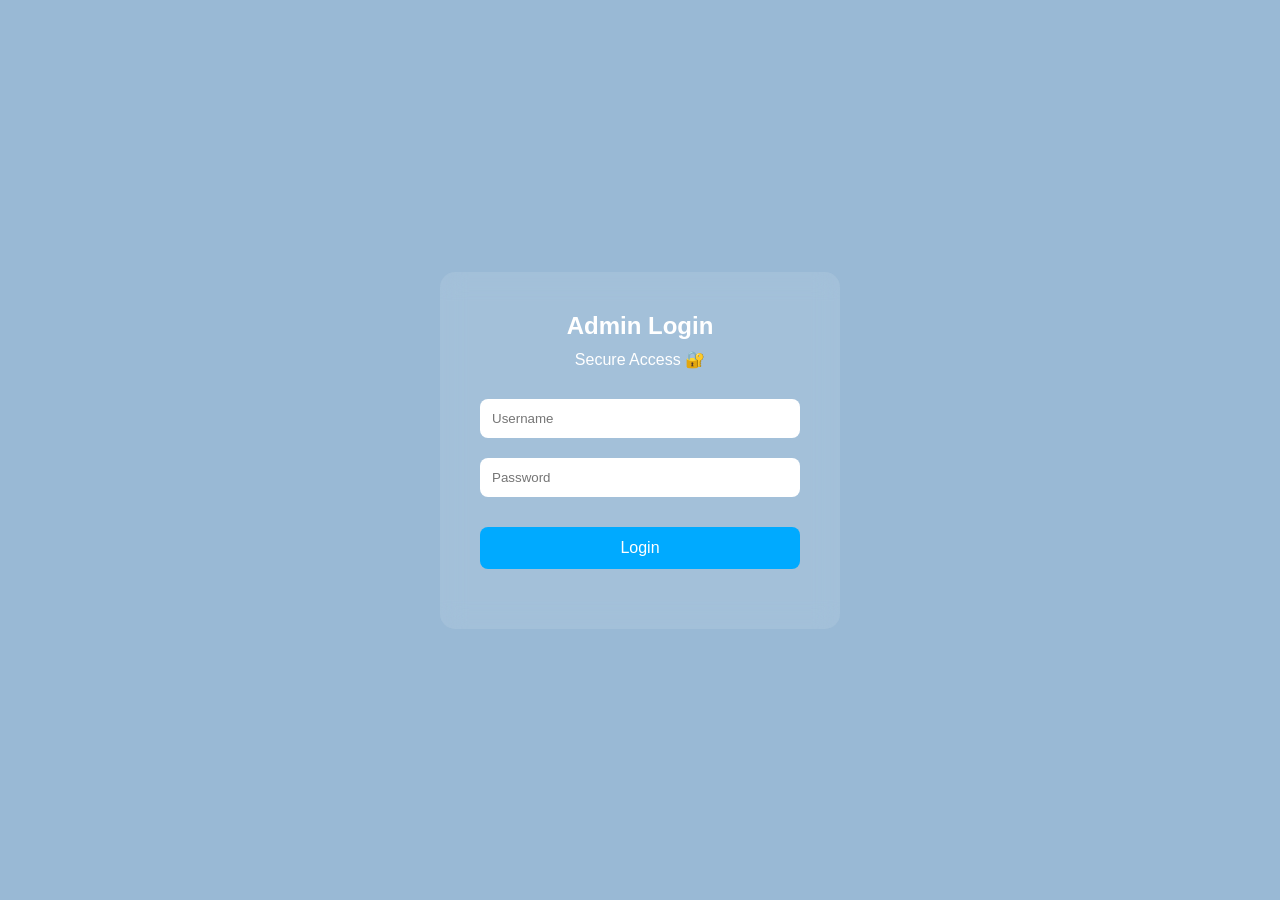
==== admin.html @ 40fab65f "Add files via upload" ====
<!DOCTYPE html>
<html lang="en">
<head>
<meta charset="UTF-8">
<meta name="viewport" content="width=device-width, initial-scale=1.0">
<title>Admin | JazzWaxAesthetics</title>

<link rel="stylesheet" href="style.css">
<script src="admin.js" defer></script>

</head>

<body>

<section class="admin-hero">

<div class="overlay"></div>

<div class="admin-content">

    <!-- 🔥 LOGOUT TOP RIGHT (STANDALONE) -->
    <div class="logout-container">
        <button onclick="logout()" class="logout-btn">Logout</button>
    </div>

    <!-- TITLE -->
    <h1 class="admin-title">Admin Dashboard</h1>
    <p class="admin-sub">Client Bookings Overview</p>

    <!-- TABLE -->
    <table class="admin-table">
        <thead>
            <tr>
                <th>Name</th>
                <th>Email</th>
                <th>Phone</th>
                <th>Date</th>
                <th>Services</th>
                <th>Total (Ksh)</th>
                <th>Status</th>
                <th>Actions</th>
            </tr>
        </thead>

        <tbody id="bookingTable"></tbody>
    </table>

</div>

</section>

</body>
</html>
---- style.css ----
*{
margin:0;
padding:0;
box-sizing:border-box;
font-family:Arial, Helvetica, sans-serif;
}

body{
min-height:100vh;
overflow-x:hidden;
}

/* ================= HERO PAGE ================= */

.hero{
height:100vh;
background: linear-gradient(rgba(0,0,0,0.4), rgba(0,0,0,0.5)),
url("https://plus.unsplash.com/premium_photo-1661340702301-53a479f3781f?q=80&w=886&auto=format&fit=crop") center/cover no-repeat;

display:flex;
align-items:center;
justify-content:center;
text-align:center;
position:relative;
}

/* OVERLAY (FIXED CLICK ISSUE) */
.overlay{
position:absolute;
top:0;
left:0;
width:100%;
height:100%;
background:rgba(0,80,150,0.4);
z-index:1;
pointer-events:none; /* 🔥 THIS FIXES BUTTON CLICK */
}

/* HERO CONTENT */
.hero-content{
position:relative;
z-index:2;
color:white;
}

/* HERO TEXT IMPROVEMENT */

.title{
font-size:70px;
font-weight:bold;
color:#ffffff; /* pure white */
text-shadow:0 4px 20px rgba(0,0,0,0.7);
}

.tagline{
font-size:24px;
margin-top:15px;
color:#f1f1f1;
text-shadow:0 2px 10px rgba(0,0,0,0.6);
}

/* BUTTON */
.book-btn{
margin-top:40px;
padding:15px 35px;
font-size:18px;
border:none;
background:#00aaff;
color:white;
border-radius:8px;
cursor:pointer;
transition:0.3s;
}

.book-btn:hover{
background:#0077cc;
}

/* FLOAT ANIMATION */
@keyframes float{
0%{transform:translateY(0px)}
50%{transform:translateY(-15px)}
100%{transform:translateY(0px)}
}

/* ================= SERVICES PAGE ================= */

.services-hero {
min-height:100vh;
background: url("https://plus.unsplash.com/premium_photo-1664187387146-241276b3f326?q=80&w=388&auto=format&fit=crop&ixlib=rb-4.1.0&ixid=M3wxMjA3fDB8MHxwaG90by1wYWdlfHx8fGVufDB8fHx8fA%3D%3D") center/cover no-repeat;
display:flex;
justify-content:center;
align-items:flex-start;
position:relative;
text-align:center;
padding:80px 20px;
}

/* CONTENT */
.services-content {
position:relative;
z-index:2;
color:white;
width:100%;
max-width:1100px;
}

/* TITLES */
.services-title {
font-size:50px;
margin-bottom:10px;
}

.services-sub {
margin-bottom:40px;
font-size:20px;
}

/* SECTION HEADINGS */
h3 {
margin-top:40px;
}

/* GRID */
.services-grid {
display:grid;
grid-template-columns:repeat(auto-fit,minmax(200px,1fr));
gap:20px;
}

/* CARDS */
.service-card {
background:rgba(255,255,255,0.1);
backdrop-filter:blur(10px);
padding:20px;
border-radius:15px;
cursor:pointer;
transition:0.3s;
}

.service-card:hover {
transform:scale(1.05);
background:rgba(0,170,255,0.3);
}

.service-card.active {
background:#00aaff;
}

/* TOTAL */
.total {
margin-top:30px;
}

/* BUTTON */
.services-content .book-btn {
margin-top:20px;
}

/* BOOKING PAGE */

.booking-hero {
min-height:100vh;
background: url("https://images.unsplash.com/photo-1523007404168-10d7bf50b5ad?q=80&w=870&auto=format&fit=crop&ixlib=rb-4.1.0&ixid=M3wxMjA3fDB8MHxwaG90by1wYWdlfHx8fGVufDB8fHx8fA%3D%3D") center/cover no-repeat;
display:flex;
justify-content:center;
align-items:center;
position:relative;
}

.booking-container {
position:relative;
z-index:2;
background:rgba(255,255,255,0.1);
backdrop-filter:blur(12px);
padding:40px;
border-radius:15px;
width:90%;
max-width:400px;
color:white;
text-align:center;
}

.booking-container h1 {
margin-bottom:10px;
}

.booking-container p {
margin-bottom:20px;
}

/* FORM */

form input {
width:100%;
padding:12px;
margin:10px 0;
border:none;
border-radius:8px;
outline:none;
}

form button {
width:100%;
padding:12px;
margin-top:20px;
border:none;
background:#00aaff;
color:white;
border-radius:8px;
cursor:pointer;
font-size:16px;
}

form button:hover {
background:#0077cc;
}

/* THANK YOU PAGE */

.thankyou-hero{
min-height:100vh;
background:url("https://images.unsplash.com/photo-1716363120131-2aa0e8bb5fba?q=80&w=435&auto=format&fit=crop&ixlib=rb-4.1.0&ixid=M3wxMjA3fDB8MHxwaG90by1wYWdlfHx8fGVufDB8fHx8fA%3D%3D") center/cover no-repeat;
display:flex;
justify-content:center;
align-items:center;
position:relative;
text-align:center;
}

.thankyou-content{
position:relative;
z-index:2;
color:white;
}

.thankyou-content h1{
font-size:60px;
margin-bottom:20px;
}

.thankyou-content p{
font-size:20px;
margin:10px 0;
}

.home-btn{
margin-top:30px;
padding:15px 35px;
font-size:18px;
border:none;
background:#00aaff;
color:white;
border-radius:8px;
cursor:pointer;
}

.home-btn:hover{
background:#0077cc;
}

/* REMOTE NOTICE BOX */

.remote-box{
position:absolute;
bottom:30px;
left:50%;
transform:translateX(-50%);

background:rgba(0,170,255,0.25);
backdrop-filter:blur(12px);

padding:20px 40px;
border-radius:14px;

color:#ffffff;
font-size:25px;
font-weight:700;

border:1px solid rgba(0,170,255,0.5);

/* 🔥 GLOW EFFECT */
box-shadow:
0 0 10px rgba(0,170,255,0.6),
0 0 20px rgba(0,170,255,0.4),
0 0 40px rgba(0,170,255,0.3);

/* TEXT VISIBILITY */
text-shadow:
0 0 5px rgba(0,0,0,0.8),
0 0 10px rgba(0,0,0,0.6);

letter-spacing:0.5px;

/* ✨ SOFT GLOW ANIMATION */
animation: glowPulse 2.5s ease-in-out infinite;
}

/* ADMIN PAGE */

.admin-hero {
    min-height: 100vh;
    background: url("https://images.unsplash.com/photo-1738432553451-029d47c6d413?w=500&auto=format&fit=crop&q=60&ixlib=rb-4.1.0&ixid=M3wxMjA3fDB8MHxzZWFyY2h8MzJ8fHJhbmdlJTIwcm92ZXIlMjBhdXRvYmlvZ3JhcGh5fGVufDB8fDB8fHww") center/cover no-repeat;
    display: flex;
    justify-content: center;
    align-items: center;
    position: relative;
}

.admin-content {
    position: relative;
    z-index: 2;
    width: 95%;
    max-width: 1100px;
    color: white;
    text-align: center;
}

.admin-content h1 {
    font-size: 40px;
    margin-bottom: 10px;
}

.admin-content p {
    margin-bottom: 30px;
    color: #ddd;
}

/* TABLE */

.admin-table {
    width: 100%;
    border-collapse: collapse;
    background: rgba(255,255,255,0.1);
    backdrop-filter: blur(10px);
    border-radius: 10px;
    overflow: hidden;
}

.admin-table th,
.admin-table td {
    padding: 15px;
    text-align: center;
}

.admin-table th {
    background: rgba(0,170,255,0.6);
}

.admin-table tr {
    border-bottom: 1px solid rgba(255,255,255,0.2);
}

.admin-table tr:hover {
    background: rgba(0,170,255,0.2);
}

/* ACTION BUTTONS CONTAINER */
.action-buttons{
display:flex;
gap:8px;
justify-content:center;
flex-wrap:wrap;
}

/* BASE BUTTON STYLE (same feel as book-btn) */
.action-buttons button{
padding:8px 14px;
border:none;
border-radius:8px;
cursor:pointer;
font-size:13px;
transition:0.3s;
color:white;
}

/* ACTION BUTTONS */

.admin-table button {
    margin: 3px;
    padding: 6px 10px;
    border: none;
    border-radius: 5px;
    cursor: pointer;
    font-size: 12px;
}

.admin-table button:nth-child(1) {
    background: #ffc107; /* Edit */
}

.admin-table button:nth-child(2) {
    background: #dc3545; /* Delete */
    color: white;
}

.admin-table button:nth-child(3) {
    background: #28a745; /* Finish */
    color: white;
}

/* FINISHED ROW STYLE */

.finished {
    opacity: 0.6;
    text-decoration: line-through;
}

.admin-content {
    position: relative;
    z-index: 2;
    width: 95%;
    max-width: 1100px;
    color: white;
    text-align: center;
}

.admin-table {
    width: 100%;
    border-collapse: collapse;
    background: rgba(255,255,255,0.1);
    backdrop-filter: blur(10px);
    border-radius: 10px;
    overflow: hidden;
}

.admin-table th {
    background: rgba(0,170,255,0.7);
    padding: 12px;
}

.admin-table td {
    padding: 12px;
}

.action-buttons button {
    padding: 8px 14px;
    border-radius: 8px;
    border: none;
    cursor: pointer;
    color: white;
}

.edit-btn { background: #00aaff; }
.delete-btn { background: #dc3545; }
.finish-btn { background: #28a745; }

.finished {
    opacity: 0.6;
    text-decoration: line-through;
}

/* TOP BAR (TITLE + LOGOUT) */
.admin-topbar{
display:flex;
justify-content:space-between;
align-items:center;
margin-bottom:20px;
}

/* LOGOUT BUTTON - CLASSY STYLE */
.logout-btn{
padding:10px 20px;
border:none;
border-radius:25px;
font-size:14px;
cursor:pointer;

/* GLASS EFFECT */
background:rgba(255,255,255,0.1);
backdrop-filter:blur(10px);

/* TEXT */
color:#ffffff;
font-weight:600;
letter-spacing:0.5px;

/* BORDER */
border:1px solid rgba(255,255,255,0.3);

/* SHADOW */
box-shadow:0 0 10px rgba(0,0,0,0.3);

transition:all 0.3s ease;
}

/* HOVER EFFECT */
.logout-btn:hover{
background:#ff4d4d;
border:1px solid #ff4d4d;

/* GLOW */
box-shadow:
0 0 10px rgba(255,77,77,0.6),
0 0 20px rgba(255,77,77,0.4);

transform:translateY(-2px);
}

/* LOGOUT POSITION (TOP RIGHT ABOVE EVERYTHING) */
.logout-container{
width:100%;
display:flex;
justify-content:flex-end;
margin-bottom:20px;
}

/* CLASSY LOGOUT BUTTON */
.logout-btn{
padding:10px 22px;
border:none;
border-radius:25px;
font-size:14px;
cursor:pointer;

/* GLASS LOOK */
background:rgba(255,255,255,0.1);
backdrop-filter:blur(10px);

color:#ffffff;
font-weight:600;

/* BORDER + SHADOW */
border:1px solid rgba(255,255,255,0.3);
box-shadow:0 0 10px rgba(0,0,0,0.3);

transition:all 0.3s ease;
}

/* HOVER */
.logout-btn:hover{
background:#ff4d4d;
border-color:#ff4d4d;

box-shadow:
0 0 10px rgba(255,77,77,0.6),
0 0 20px rgba(255,77,77,0.4);

transform:translateY(-2px);
}

/* TITLE STYLING */
.admin-title{
font-size:42px;
margin-bottom:5px;
color:#fff;
text-shadow:0 4px 20px rgba(0,0,0,0.6);
}

.admin-sub{
color:#ddd;
margin-bottom:25px;
}
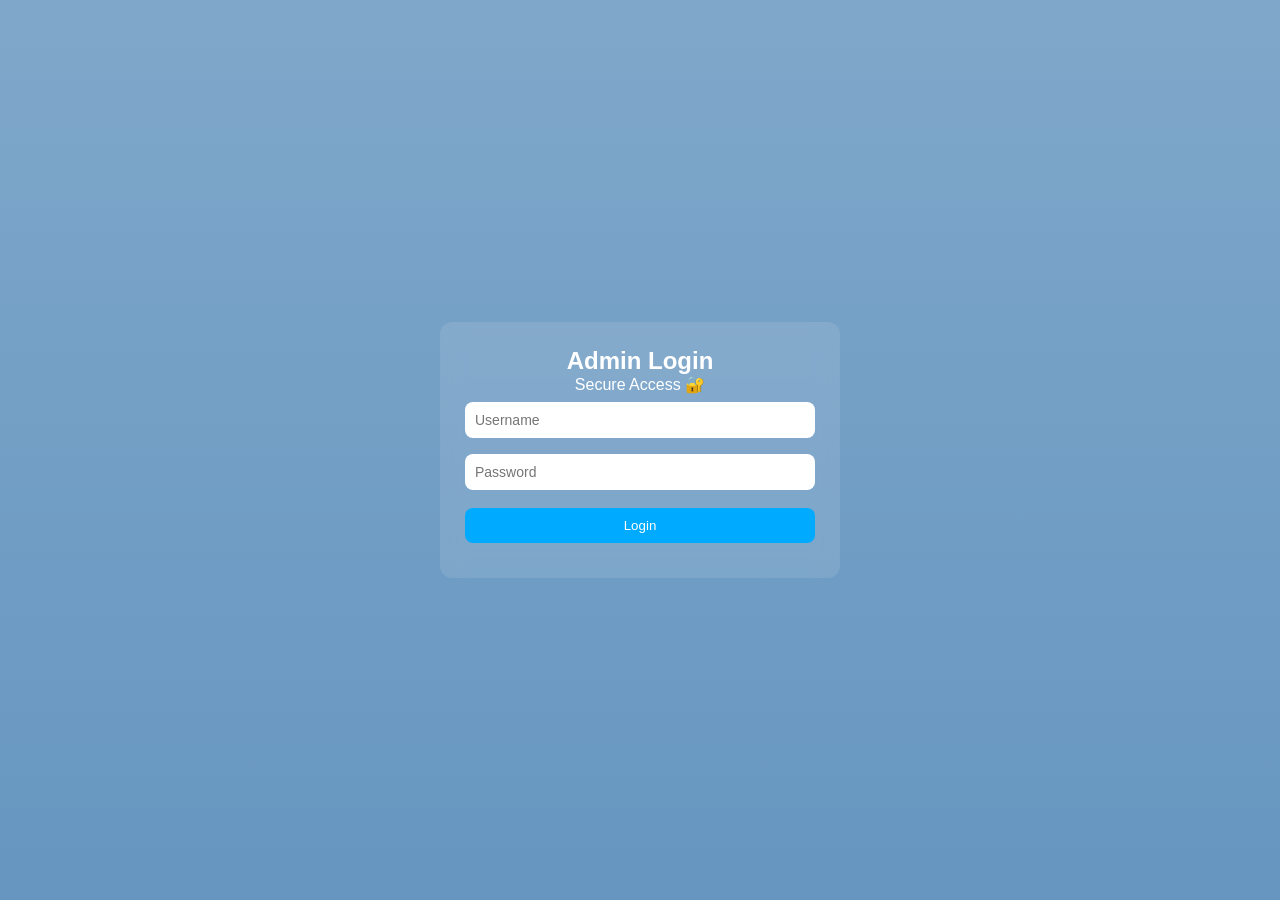
==== commit 39e09b61: "Add files via upload" ====
--- a/admin.html
+++ b/admin.html
@@ -12,38 +12,35 @@
 
 <body>
 
+<!-- 🔥 LOGOUT BUTTON (TOP RIGHT) -->
+<div class="logout-top">
+    <button class="logout-btn" onclick="logout()">Logout</button>
+</div>
+
 <section class="admin-hero">
-
-<div class="overlay"></div>
 
 <div class="admin-content">
 
-    <!-- 🔥 LOGOUT TOP RIGHT (STANDALONE) -->
-    <div class="logout-container">
-        <button onclick="logout()" class="logout-btn">Logout</button>
-    </div>
+<h1 class="admin-title">Admin Dashboard</h1>
+<p class="admin-sub">Client Bookings Overview</p>
 
-    <!-- TITLE -->
-    <h1 class="admin-title">Admin Dashboard</h1>
-    <p class="admin-sub">Client Bookings Overview</p>
+<table class="admin-table">
+<thead>
+<tr>
+<th>Name</th>
+<th>Email</th>
+<th>Phone</th>
+<th>Date</th>
+<th>Services</th>
+<th>Total (Ksh)</th>
+<th>Status</th>
+<th>Actions</th>
+</tr>
+</thead>
 
-    <!-- TABLE -->
-    <table class="admin-table">
-        <thead>
-            <tr>
-                <th>Name</th>
-                <th>Email</th>
-                <th>Phone</th>
-                <th>Date</th>
-                <th>Services</th>
-                <th>Total (Ksh)</th>
-                <th>Status</th>
-                <th>Actions</th>
-            </tr>
-        </thead>
+<tbody id="bookingTable"></tbody>
 
-        <tbody id="bookingTable"></tbody>
-    </table>
+</table>
 
 </div>
 
--- a/style.css
+++ b/style.css
@@ -1,3 +1,4 @@
+/* ================= RESET ================= */
 *{
 margin:0;
 padding:0;
@@ -10,60 +11,51 @@
 overflow-x:hidden;
 }
 
-/* ================= HERO PAGE ================= */
+/* ================= GLOBAL SECTION FIX ================= */
+
+/* Every section now handles its own overlay via gradient */
+section{
+position:relative;
+}
+
+/* ================= HERO ================= */
 
 .hero{
-height:100vh;
-background: linear-gradient(rgba(0,0,0,0.4), rgba(0,0,0,0.5)),
+min-height:100vh;
+background:
+linear-gradient(rgba(0,80,150,0.5), rgba(0,80,150,0.6)),
 url("https://plus.unsplash.com/premium_photo-1661340702301-53a479f3781f?q=80&w=886&auto=format&fit=crop") center/cover no-repeat;
 
 display:flex;
 align-items:center;
 justify-content:center;
 text-align:center;
-position:relative;
-}
-
-/* OVERLAY (FIXED CLICK ISSUE) */
-.overlay{
-position:absolute;
-top:0;
-left:0;
-width:100%;
-height:100%;
-background:rgba(0,80,150,0.4);
-z-index:1;
-pointer-events:none; /* 🔥 THIS FIXES BUTTON CLICK */
-}
-
-/* HERO CONTENT */
+padding:20px;
+}
+
 .hero-content{
-position:relative;
-z-index:2;
-color:white;
-}
-
-/* HERO TEXT IMPROVEMENT */
-
+color:white;
+max-width:800px;
+}
+
+/* TEXT */
 .title{
-font-size:70px;
+font-size:clamp(28px,5vw,60px);
 font-weight:bold;
-color:#ffffff; /* pure white */
 text-shadow:0 4px 20px rgba(0,0,0,0.7);
 }
 
 .tagline{
-font-size:24px;
-margin-top:15px;
-color:#f1f1f1;
+font-size:clamp(14px,2.5vw,22px);
+margin-top:10px;
 text-shadow:0 2px 10px rgba(0,0,0,0.6);
 }
 
 /* BUTTON */
 .book-btn{
-margin-top:40px;
-padding:15px 35px;
-font-size:18px;
+margin-top:25px;
+padding:12px 28px;
+font-size:16px;
 border:none;
 background:#00aaff;
 color:white;
@@ -76,433 +68,262 @@
 background:#0077cc;
 }
 
-/* FLOAT ANIMATION */
-@keyframes float{
-0%{transform:translateY(0px)}
-50%{transform:translateY(-15px)}
-100%{transform:translateY(0px)}
-}
-
-/* ================= SERVICES PAGE ================= */
-
-.services-hero {
-min-height:100vh;
-background: url("https://plus.unsplash.com/premium_photo-1664187387146-241276b3f326?q=80&w=388&auto=format&fit=crop&ixlib=rb-4.1.0&ixid=M3wxMjA3fDB8MHxwaG90by1wYWdlfHx8fGVufDB8fHx8fA%3D%3D") center/cover no-repeat;
+/* REMOTE BOX */
+.remote-box{
+position:absolute;
+bottom:20px;
+left:50%;
+transform:translateX(-50%);
+background:rgba(0,170,255,0.25);
+backdrop-filter:blur(10px);
+padding:12px 20px;
+border-radius:12px;
+color:#fff;
+font-size:clamp(12px,2vw,18px);
+font-weight:bold;
+border:1px solid rgba(0,170,255,0.5);
+box-shadow:0 0 20px rgba(0,170,255,0.4);
+}
+
+/* ================= SERVICES ================= */
+
+.services-hero{
+min-height:100vh;
+background:
+linear-gradient(rgba(0,80,150,0.5), rgba(0,80,150,0.6)),
+url("https://plus.unsplash.com/premium_photo-1664187387146-241276b3f326?w=500&auto=format&fit=crop&q=60") center/cover no-repeat;
+
 display:flex;
 justify-content:center;
 align-items:flex-start;
-position:relative;
+padding:60px 20px;
+}
+
+.services-content{
+color:white;
+max-width:1100px;
+width:100%;
 text-align:center;
-padding:80px 20px;
-}
-
-/* CONTENT */
-.services-content {
-position:relative;
-z-index:2;
-color:white;
-width:100%;
-max-width:1100px;
-}
-
-/* TITLES */
-.services-title {
-font-size:50px;
+}
+
+.services-title{
+font-size:clamp(24px,4vw,38px);
 margin-bottom:10px;
 }
 
-.services-sub {
-margin-bottom:40px;
-font-size:20px;
-}
-
-/* SECTION HEADINGS */
-h3 {
-margin-top:40px;
-}
-
-/* GRID */
-.services-grid {
+.services-sub{
+font-size:clamp(14px,2vw,18px);
+margin-bottom:25px;
+}
+
+.services-grid{
 display:grid;
 grid-template-columns:repeat(auto-fit,minmax(200px,1fr));
-gap:20px;
-}
-
-/* CARDS */
-.service-card {
+gap:15px;
+}
+
+.service-card{
 background:rgba(255,255,255,0.1);
 backdrop-filter:blur(10px);
-padding:20px;
-border-radius:15px;
+padding:15px;
+border-radius:12px;
 cursor:pointer;
 transition:0.3s;
 }
 
-.service-card:hover {
+.service-card:hover{
 transform:scale(1.05);
 background:rgba(0,170,255,0.3);
 }
 
-.service-card.active {
+.service-card.active{
 background:#00aaff;
 }
 
-/* TOTAL */
-.total {
-margin-top:30px;
-}
-
-/* BUTTON */
-.services-content .book-btn {
+.total{
 margin-top:20px;
-}
-
-/* BOOKING PAGE */
-
-.booking-hero {
-min-height:100vh;
-background: url("https://images.unsplash.com/photo-1523007404168-10d7bf50b5ad?q=80&w=870&auto=format&fit=crop&ixlib=rb-4.1.0&ixid=M3wxMjA3fDB8MHxwaG90by1wYWdlfHx8fGVufDB8fHx8fA%3D%3D") center/cover no-repeat;
+color:white;
+}
+
+/* ================= BOOKING ================= */
+
+.booking-hero{
+min-height:100vh;
+background:
+linear-gradient(rgba(0,80,150,0.5), rgba(0,80,150,0.6)),
+url("https://images.unsplash.com/photo-1523007404168-10d7bf50b5ad") center/cover no-repeat;
+
 display:flex;
 justify-content:center;
 align-items:center;
-position:relative;
-}
-
-.booking-container {
-position:relative;
-z-index:2;
+padding:20px;
+}
+
+.booking-container{
 background:rgba(255,255,255,0.1);
 backdrop-filter:blur(12px);
-padding:40px;
-border-radius:15px;
-width:90%;
+padding:25px;
+border-radius:12px;
+width:100%;
 max-width:400px;
 color:white;
 text-align:center;
 }
 
-.booking-container h1 {
-margin-bottom:10px;
-}
-
-.booking-container p {
-margin-bottom:20px;
-}
-
-/* FORM */
-
-form input {
-width:100%;
-padding:12px;
-margin:10px 0;
+form input{
+width:100%;
+padding:10px;
+margin:8px 0;
 border:none;
 border-radius:8px;
-outline:none;
-}
-
-form button {
-width:100%;
-padding:12px;
-margin-top:20px;
+font-size:14px;
+}
+
+form button{
+width:100%;
+padding:10px;
+margin-top:10px;
+background:#00aaff;
 border:none;
-background:#00aaff;
 color:white;
 border-radius:8px;
 cursor:pointer;
-font-size:16px;
-}
-
-form button:hover {
-background:#0077cc;
-}
-
-/* THANK YOU PAGE */
+}
+
+/* ================= THANK YOU ================= */
 
 .thankyou-hero{
 min-height:100vh;
-background:url("https://images.unsplash.com/photo-1716363120131-2aa0e8bb5fba?q=80&w=435&auto=format&fit=crop&ixlib=rb-4.1.0&ixid=M3wxMjA3fDB8MHxwaG90by1wYWdlfHx8fGVufDB8fHx8fA%3D%3D") center/cover no-repeat;
+background:
+linear-gradient(rgba(0,80,150,0.5), rgba(0,80,150,0.6)),
+url("https://images.unsplash.com/photo-1716363120131-2aa0e8bb5fba") center/cover no-repeat;
+
 display:flex;
 justify-content:center;
 align-items:center;
-position:relative;
 text-align:center;
 }
 
 .thankyou-content{
-position:relative;
-z-index:2;
-color:white;
+color:white;
+padding:20px;
 }
 
 .thankyou-content h1{
-font-size:60px;
-margin-bottom:20px;
-}
-
-.thankyou-content p{
-font-size:20px;
-margin:10px 0;
-}
-
-.home-btn{
-margin-top:30px;
-padding:15px 35px;
-font-size:18px;
-border:none;
-background:#00aaff;
-color:white;
-border-radius:8px;
-cursor:pointer;
-}
-
-.home-btn:hover{
-background:#0077cc;
-}
-
-/* REMOTE NOTICE BOX */
-
-.remote-box{
-position:absolute;
-bottom:30px;
-left:50%;
-transform:translateX(-50%);
-
-background:rgba(0,170,255,0.25);
-backdrop-filter:blur(12px);
-
-padding:20px 40px;
-border-radius:14px;
-
-color:#ffffff;
-font-size:25px;
-font-weight:700;
-
-border:1px solid rgba(0,170,255,0.5);
-
-/* 🔥 GLOW EFFECT */
-box-shadow:
-0 0 10px rgba(0,170,255,0.6),
-0 0 20px rgba(0,170,255,0.4),
-0 0 40px rgba(0,170,255,0.3);
-
-/* TEXT VISIBILITY */
-text-shadow:
-0 0 5px rgba(0,0,0,0.8),
-0 0 10px rgba(0,0,0,0.6);
-
-letter-spacing:0.5px;
-
-/* ✨ SOFT GLOW ANIMATION */
-animation: glowPulse 2.5s ease-in-out infinite;
-}
-
-/* ADMIN PAGE */
-
-.admin-hero {
-    min-height: 100vh;
-    background: url("https://images.unsplash.com/photo-1738432553451-029d47c6d413?w=500&auto=format&fit=crop&q=60&ixlib=rb-4.1.0&ixid=M3wxMjA3fDB8MHxzZWFyY2h8MzJ8fHJhbmdlJTIwcm92ZXIlMjBhdXRvYmlvZ3JhcGh5fGVufDB8fDB8fHww") center/cover no-repeat;
+font-size:clamp(26px,6vw,50px);
+}
+
+/* ================= ADMIN ================= */
+
+.admin-hero{
+min-height:100vh;
+background:
+linear-gradient(rgba(0,80,150,0.6), rgba(0,80,150,0.7)),
+url("https://images.unsplash.com/photo-1740954694745-327c03107a7d") center/cover no-repeat;
+
+display:flex;
+justify-content:center;
+align-items:center;
+padding:20px;
+}
+
+.admin-content{
+max-width:1100px;
+width:100%;
+color:white;
+text-align:center;
+}
+
+/* TABLE */
+
+.admin-table{
+width:100%;
+border-collapse:collapse;
+background:rgba(255,255,255,0.1);
+}
+
+.admin-table th,
+.admin-table td{
+padding:10px;
+}
+
+.admin-table th{
+background:rgba(0,170,255,0.6);
+}
+
+/* ACTION BUTTON CONTAINER */
+.action-buttons {
     display: flex;
+    gap: 8px;
     justify-content: center;
-    align-items: center;
-    position: relative;
-}
-
-.admin-content {
-    position: relative;
-    z-index: 2;
-    width: 95%;
-    max-width: 1100px;
-    color: white;
-    text-align: center;
-}
-
-.admin-content h1 {
-    font-size: 40px;
-    margin-bottom: 10px;
-}
-
-.admin-content p {
-    margin-bottom: 30px;
-    color: #ddd;
-}
-
-/* TABLE */
-
-.admin-table {
-    width: 100%;
-    border-collapse: collapse;
-    background: rgba(255,255,255,0.1);
-    backdrop-filter: blur(10px);
-    border-radius: 10px;
-    overflow: hidden;
-}
-
-.admin-table th,
-.admin-table td {
-    padding: 15px;
-    text-align: center;
-}
-
-.admin-table th {
-    background: rgba(0,170,255,0.6);
-}
-
-.admin-table tr {
-    border-bottom: 1px solid rgba(255,255,255,0.2);
-}
-
-.admin-table tr:hover {
-    background: rgba(0,170,255,0.2);
-}
-
-/* ACTION BUTTONS CONTAINER */
-.action-buttons{
-display:flex;
-gap:8px;
-justify-content:center;
-flex-wrap:wrap;
-}
-
-/* BASE BUTTON STYLE (same feel as book-btn) */
-.action-buttons button{
-padding:8px 14px;
-border:none;
-border-radius:8px;
-cursor:pointer;
-font-size:13px;
-transition:0.3s;
-color:white;
-}
-
-/* ACTION BUTTONS */
-
-.admin-table button {
-    margin: 3px;
-    padding: 6px 10px;
-    border: none;
-    border-radius: 5px;
-    cursor: pointer;
-    font-size: 12px;
-}
-
-.admin-table button:nth-child(1) {
-    background: #ffc107; /* Edit */
-}
-
-.admin-table button:nth-child(2) {
-    background: #dc3545; /* Delete */
-    color: white;
-}
-
-.admin-table button:nth-child(3) {
-    background: #28a745; /* Finish */
-    color: white;
-}
-
-/* FINISHED ROW STYLE */
-
-.finished {
-    opacity: 0.6;
-    text-decoration: line-through;
-}
-
-.admin-content {
-    position: relative;
-    z-index: 2;
-    width: 95%;
-    max-width: 1100px;
-    color: white;
-    text-align: center;
-}
-
-.admin-table {
-    width: 100%;
-    border-collapse: collapse;
-    background: rgba(255,255,255,0.1);
-    backdrop-filter: blur(10px);
-    border-radius: 10px;
-    overflow: hidden;
-}
-
-.admin-table th {
-    background: rgba(0,170,255,0.7);
-    padding: 12px;
-}
-
-.admin-table td {
-    padding: 12px;
-}
-
+    flex-wrap: wrap;
+}
+
+/* BASE BUTTON STYLE */
 .action-buttons button {
     padding: 8px 14px;
-    border-radius: 8px;
+    border-radius: 20px;
     border: none;
+    font-size: 13px;
     cursor: pointer;
+    font-weight: 600;
+    letter-spacing: 0.3px;
+    transition: all 0.3s ease;
+    backdrop-filter: blur(10px);
+}
+
+/* EDIT BUTTON */
+.edit-btn {
+    background: linear-gradient(135deg, #00c6ff, #0072ff);
     color: white;
-}
-
-.edit-btn { background: #00aaff; }
-.delete-btn { background: #dc3545; }
-.finish-btn { background: #28a745; }
-
-.finished {
-    opacity: 0.6;
-    text-decoration: line-through;
-}
-
-/* TOP BAR (TITLE + LOGOUT) */
-.admin-topbar{
-display:flex;
-justify-content:space-between;
-align-items:center;
-margin-bottom:20px;
-}
-
-/* LOGOUT BUTTON - CLASSY STYLE */
-.logout-btn{
-padding:10px 20px;
-border:none;
-border-radius:25px;
-font-size:14px;
-cursor:pointer;
-
-/* GLASS EFFECT */
-background:rgba(255,255,255,0.1);
-backdrop-filter:blur(10px);
-
-/* TEXT */
-color:#ffffff;
-font-weight:600;
-letter-spacing:0.5px;
-
-/* BORDER */
-border:1px solid rgba(255,255,255,0.3);
-
-/* SHADOW */
-box-shadow:0 0 10px rgba(0,0,0,0.3);
-
-transition:all 0.3s ease;
-}
-
-/* HOVER EFFECT */
-.logout-btn:hover{
-background:#ff4d4d;
-border:1px solid #ff4d4d;
-
-/* GLOW */
-box-shadow:
-0 0 10px rgba(255,77,77,0.6),
-0 0 20px rgba(255,77,77,0.4);
-
-transform:translateY(-2px);
-}
-
-/* LOGOUT POSITION (TOP RIGHT ABOVE EVERYTHING) */
-.logout-container{
-width:100%;
-display:flex;
-justify-content:flex-end;
-margin-bottom:20px;
+    box-shadow: 0 4px 12px rgba(0, 114, 255, 0.4);
+}
+
+.edit-btn:hover {
+    transform: translateY(-2px);
+    box-shadow: 0 6px 18px rgba(0, 114, 255, 0.6);
+}
+
+/* DELETE BUTTON */
+.delete-btn {
+    background: linear-gradient(135deg, #ff4d4d, #cc0000);
+    color: white;
+    box-shadow: 0 4px 12px rgba(255, 0, 0, 0.4);
+}
+
+.delete-btn:hover {
+    transform: translateY(-2px);
+    box-shadow: 0 6px 18px rgba(255, 0, 0, 0.6);
+}
+
+/* FINISH BUTTON */
+.finish-btn {
+    background: linear-gradient(135deg, #28a745, #1e7e34);
+    color: white;
+    box-shadow: 0 4px 12px rgba(40, 167, 69, 0.4);
+}
+
+.finish-btn:hover {
+    transform: translateY(-2px);
+    box-shadow: 0 6px 18px rgba(40, 167, 69, 0.6);
+}
+
+/* DISABLED STATE (for finished bookings) */
+button:disabled {
+    background: #ccc !important;
+    color: #666 !important;
+    cursor: not-allowed;
+    box-shadow: none;
+    transform: none;
+}
+
+/* ================= LOGOUT FIX ================= */
+
+.logout-top{
+position:fixed;
+top:20px;
+right:30px;
+z-index:9999;
 }
 
 /* CLASSY LOGOUT BUTTON */
@@ -513,15 +334,17 @@
 font-size:14px;
 cursor:pointer;
 
-/* GLASS LOOK */
-background:rgba(255,255,255,0.1);
+/* GLASS EFFECT */
+background:rgba(255,255,255,0.15);
 backdrop-filter:blur(10px);
 
 color:#ffffff;
 font-weight:600;
 
-/* BORDER + SHADOW */
+/* BORDER */
 border:1px solid rgba(255,255,255,0.3);
+
+/* SHADOW */
 box-shadow:0 0 10px rgba(0,0,0,0.3);
 
 transition:all 0.3s ease;
@@ -539,15 +362,74 @@
 transform:translateY(-2px);
 }
 
-/* TITLE STYLING */
+/* ================= ADMIN IMPROVEMENTS ================= */
+
 .admin-title{
-font-size:42px;
+font-size:clamp(26px,5vw,42px);
 margin-bottom:5px;
-color:#fff;
 text-shadow:0 4px 20px rgba(0,0,0,0.6);
 }
 
 .admin-sub{
+margin-bottom:25px;
 color:#ddd;
-margin-bottom:25px;
+}
+
+/* TABLE GLASS LOOK */
+.admin-table{
+width:100%;
+border-collapse:collapse;
+background:rgba(255,255,255,0.08);
+backdrop-filter:blur(10px);
+border-radius:10px;
+overflow:hidden;
+}
+
+/* TABLE HEAD */
+.admin-table th{
+background:rgba(0,170,255,0.7);
+padding:12px;
+color:white;
+}
+
+/* TABLE CELLS */
+.admin-table td{
+padding:12px;
+color:white;
+}
+
+/* ROW HOVER */
+.admin-table tr:hover{
+background:rgba(0,170,255,0.2);
+}
+
+/* FINISHED ROW */
+.finished{
+opacity:0.6;
+text-decoration:line-through;
+}
+
+
+/* ================= MOBILE ================= */
+
+@media (max-width:768px){
+
+.services-grid{
+grid-template-columns:1fr;
+}
+
+.admin-table{
+display:block;
+overflow-x:auto;
+white-space:nowrap;
+font-size:12px;
+}
+
+.action-buttons{
+flex-direction:column;
+}
+
+.action-buttons button{
+width:100%;
+}
 }
